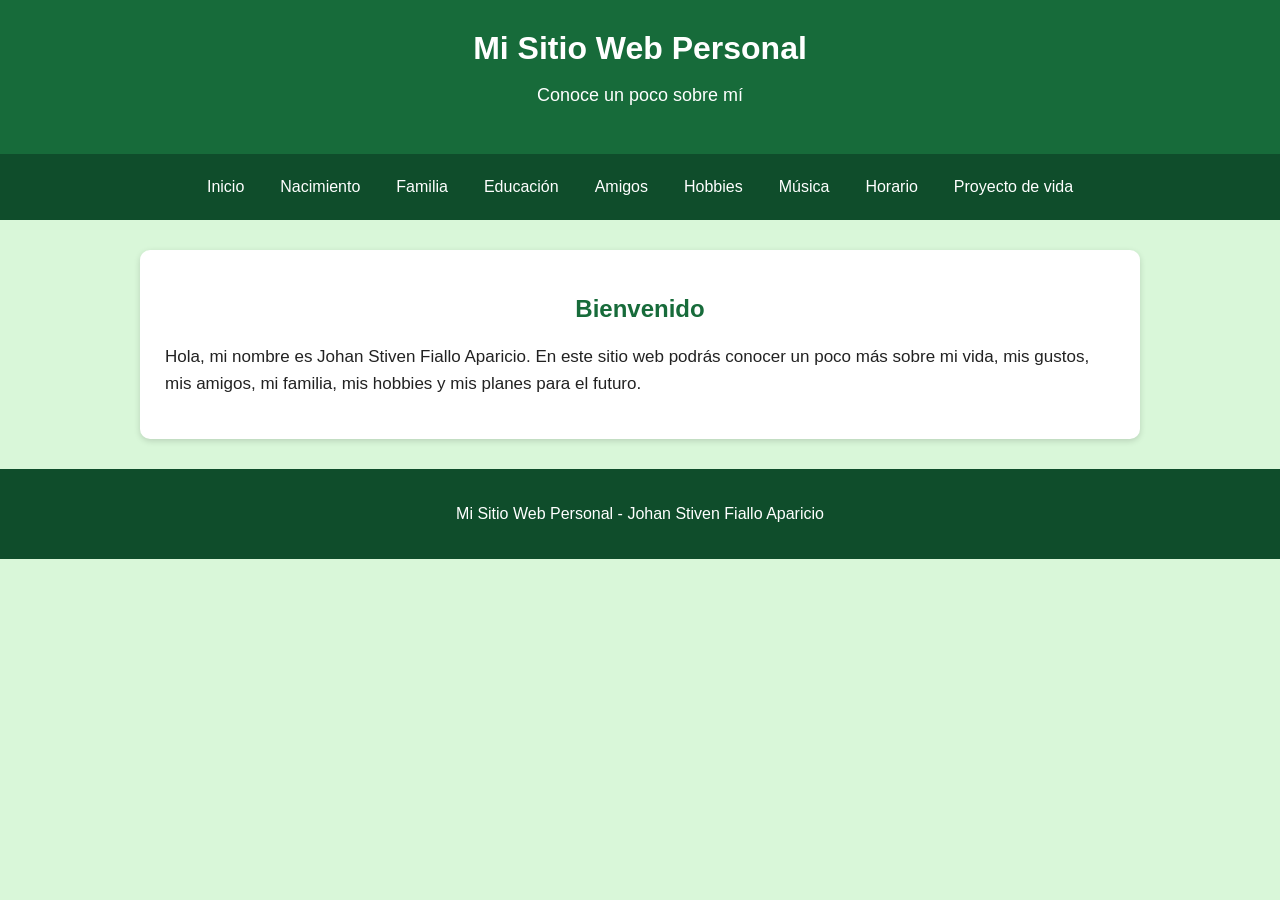
==== index.html @ 1be0b201 "Se agregaron archivos" ====
<!DOCTYPE html>
<html lang="es">

<head>
    <meta charset="UTF-8">
    <meta name="viewport" content="width=device-width, initial-scale=1.0">
    <title>Mi Sitio Web Personal</title>
    <link rel="stylesheet" href="style.css">
</head>

<body>

    <header>
        <h1>Mi Sitio Web Personal</h1>
        <p>Conoce un poco sobre mí</p>
    </header>

    <nav>
        <a href="index.html">Inicio</a>
        <a href="nacimiento.html">Nacimiento</a>
        <a href="familia.html">Familia</a>
        <a href="educacion.html">Educación</a>
        <a href="amigos.html">Amigos</a>
        <a href="hobbies.html">Hobbies</a>
        <a href="musica.html">Música</a>
        <a href="horario.html">Horario</a>
        <a href="proyecto_vida.html">Proyecto de vida</a>
    </nav>

    <main>

        <section>
            <h2>Bienvenido</h2>

            <p>
                Hola, mi nombre es Johan Stiven Fiallo Aparicio.
                En este sitio web podrás conocer un poco más sobre
                mi vida, mis gustos, mis amigos, mi familia,
                mis hobbies y mis planes para el futuro.
            </p>
        </section>

    </main>

    <footer>
        <p>Mi Sitio Web Personal - Johan Stiven Fiallo Aparicio</p>
    </footer>

</body>

</html>
---- style.css ----
/* Estilos generales */
* {
    box-sizing: border-box;
}

body {
    margin: 0;
    font-family: Arial, sans-serif;
    background-color: #d9f7d9;
    color: #222;
}

/* Encabezado */
header {
    background-color: #176b3a;
    color: white;
    text-align: center;
    padding: 30px 15px;
}

header h1 {
    margin: 0;
    font-size: 32px;
}

header p {
    font-size: 18px;
}

/* Menú de navegación */
nav {
    background-color: #0f4d2b;
    display: flex;
    justify-content: center;
    flex-wrap: wrap;
    padding: 10px;
}

nav a {
    color: white;
    text-decoration: none;
    padding: 10px 14px;
    margin: 4px;
    border-radius: 5px;
}

nav a:hover {
    background-color: #4caf50;
}

/* Contenido principal */
main {
    width: 90%;
    max-width: 1000px;
    margin: 30px auto;
}

/* Secciones */
section {
    background-color: white;
    padding: 25px;
    margin-bottom: 25px;
    border-radius: 10px;
    box-shadow: 0 2px 6px rgba(0, 0, 0, 0.15);
}

section h2 {
    color: #176b3a;
    text-align: center;
}

section p {
    line-height: 1.6;
    font-size: 17px;
}

/* Pie de página */
footer {
    background-color: #0f4d2b;
    color: white;
    text-align: center;
    padding: 20px;
    margin-top: 30px;
}

/* Diseño para celulares */
@media (max-width: 700px) {

    header h1 {
        font-size: 26px;
    }

    nav {
        flex-direction: column;
        align-items: center;
    }

    nav a {
        width: 90%;
        text-align: center;
    }

    main {
        width: 95%;
    }

    section {
        padding: 18px;
    }
}
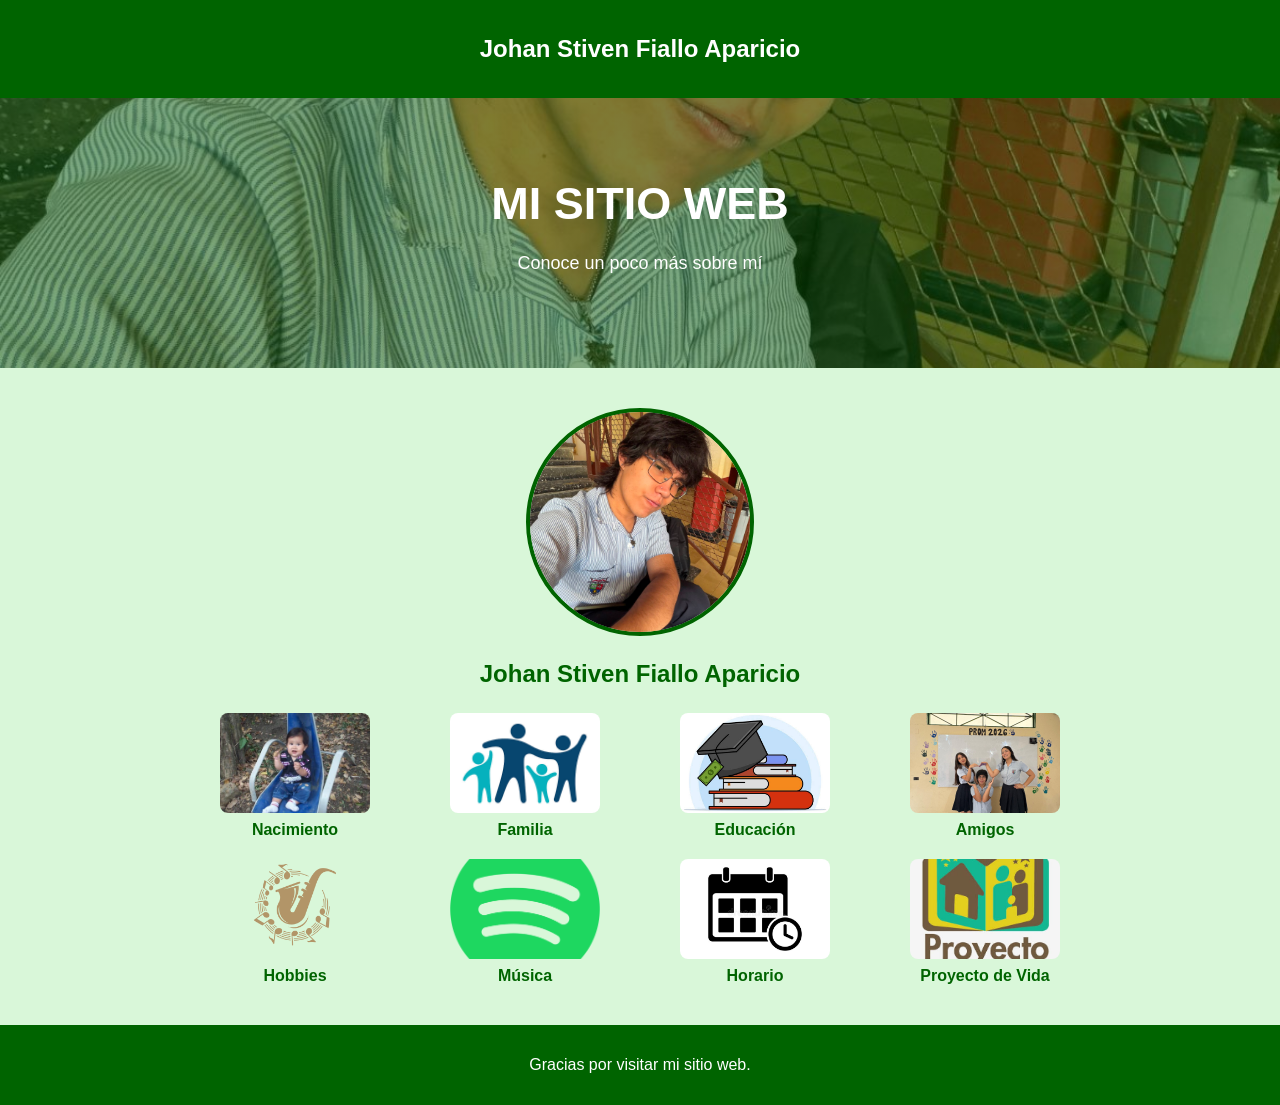
==== commit da3969bf: "Se actualizo info" ====
--- a/index.html
+++ b/index.html
@@ -4,46 +4,78 @@
 <head>
     <meta charset="UTF-8">
     <meta name="viewport" content="width=device-width, initial-scale=1.0">
-    <title>Mi Sitio Web Personal</title>
+    <title>Mi Sitio Web</title>
     <link rel="stylesheet" href="style.css">
 </head>
 
 <body>
 
     <header>
-        <h1>Mi Sitio Web Personal</h1>
-        <p>Conoce un poco sobre mí</p>
+        <h2>Johan Stiven Fiallo Aparicio</h2>
     </header>
 
-    <nav>
-        <a href="index.html">Inicio</a>
-        <a href="nacimiento.html">Nacimiento</a>
-        <a href="familia.html">Familia</a>
-        <a href="educacion.html">Educación</a>
-        <a href="amigos.html">Amigos</a>
-        <a href="hobbies.html">Hobbies</a>
-        <a href="musica.html">Música</a>
-        <a href="horario.html">Horario</a>
-        <a href="proyecto_vida.html">Proyecto de vida</a>
-    </nav>
+    <section id="hero">
+
+        <h1>MI SITIO WEB</h1>
+
+        <p>Conoce un poco más sobre mí</p>
+
+    </section>
 
     <main>
 
-        <section>
-            <h2>Bienvenido</h2>
+        <img src="img/johan.jpg" alt="Foto de Johan" class="foto-johan">
 
-            <p>
-                Hola, mi nombre es Johan Stiven Fiallo Aparicio.
-                En este sitio web podrás conocer un poco más sobre
-                mi vida, mis gustos, mis amigos, mi familia,
-                mis hobbies y mis planes para el futuro.
-            </p>
-        </section>
+        <h2>Johan Stiven Fiallo Aparicio</h2>
+
+        <div class="menu">
+
+            <a href="nacimiento.html">
+                <img src="img/nacimiento.jpg" alt="Nacimiento">
+                <span>Nacimiento</span>
+            </a>
+
+            <a href="familia.html">
+                <img src="img/familia.jpg" alt="Familia">
+                <span>Familia</span>
+            </a>
+
+            <a href="educacion.html">
+                <img src="img/educacion.jpg" alt="Educación">
+                <span>Educación</span>
+            </a>
+
+            <a href="amigos.html">
+                <img src="img/amigos.jpg" alt="Amigos">
+                <span>Amigos</span>
+            </a>
+
+            <a href="hobbies.html">
+                <img src="img/hobbies.jpg" alt="Hobbies">
+                <span>Hobbies</span>
+            </a>
+
+            <a href="musica.html">
+                <img src="img/musica.jpg" alt="Música">
+                <span>Música</span>
+            </a>
+
+            <a href="horario.html">
+                <img src="img/horario.png" alt="Horario">
+                <span>Horario</span>
+            </a>
+
+            <a href="proyecto_vida.html">
+                <img src="img/proyecto.jpg" alt="Proyecto de vida">
+                <span>Proyecto de Vida</span>
+            </a>
+
+        </div>
 
     </main>
 
     <footer>
-        <p>Mi Sitio Web Personal - Johan Stiven Fiallo Aparicio</p>
+        <p>Gracias por visitar mi sitio web.</p>
     </footer>
 
 </body>
--- a/style.css
+++ b/style.css
@@ -1,110 +1,114 @@
-/* Estilos generales */
-* {
-    box-sizing: border-box;
+body {
+    margin: 0;
+    background-color: #d9f7d9;
+    font-family: Arial, sans-serif;
+    text-align: center;
 }
 
-body {
-    margin: 0;
-    font-family: Arial, sans-serif;
-    background-color: #d9f7d9;
-    color: #222;
+header {
+    background-color: darkgreen;
+    color: white;
+    padding: 15px;
+    display: flex;
+    justify-content: center;
+    align-items: center;
 }
 
-/* Encabezado */
-header {
-    background-color: #176b3a;
+#hero {
+    height: 30vh;
+    background-image:
+        linear-gradient(rgba(0, 80, 0, 0.5), rgba(0, 80, 0, 0.5)),
+        url("img/johan.jpg");
+    background-size: cover;
+    background-position: center;
+
+    display: flex;
+    flex-direction: column;
+    justify-content: center;
+    align-items: center;
+
     color: white;
-    text-align: center;
-    padding: 30px 15px;
 }
 
-header h1 {
-    margin: 0;
-    font-size: 32px;
+#hero h1 {
+    font-size: 45px;
+    margin: 5px;
 }
 
-header p {
+#hero p {
     font-size: 18px;
 }
 
-/* Menú de navegación */
-nav {
-    background-color: #0f4d2b;
-    display: flex;
-    justify-content: center;
-    flex-wrap: wrap;
+main {
+    max-width: 900px;
+    margin: 30px auto;
     padding: 10px;
 }
 
-nav a {
-    color: white;
-    text-decoration: none;
-    padding: 10px 14px;
-    margin: 4px;
-    border-radius: 5px;
+.foto-johan {
+    width: 220px;
+    height: 220px;
+    object-fit: cover;
+    border-radius: 50%;
+    border: 4px solid darkgreen;
 }
 
-nav a:hover {
-    background-color: #4caf50;
+main h2 {
+    color: darkgreen;
 }
 
-/* Contenido principal */
-main {
-    width: 90%;
-    max-width: 1000px;
-    margin: 30px auto;
+.menu {
+    display: flex;
+    flex-wrap: wrap;
+    justify-content: space-around;
+    gap: 20px;
+    margin-top: 25px;
 }
 
-/* Secciones */
-section {
-    background-color: white;
-    padding: 25px;
-    margin-bottom: 25px;
-    border-radius: 10px;
-    box-shadow: 0 2px 6px rgba(0, 0, 0, 0.15);
+.menu a {
+    width: 180px;
+    color: darkgreen;
+    text-decoration: none;
+    font-weight: bold;
 }
 
-section h2 {
-    color: #176b3a;
-    text-align: center;
+.menu img {
+    width: 150px;
+    height: 100px;
+    object-fit: cover;
+    border-radius: 8px;
+    display: block;
+    margin: 0 auto 8px;
 }
 
-section p {
-    line-height: 1.6;
-    font-size: 17px;
+.menu a:hover img {
+    opacity: 0.7;
 }
 
-/* Pie de página */
+.menu a:hover {
+    color: black;
+}
+
 footer {
-    background-color: #0f4d2b;
+    background-color: darkgreen;
     color: white;
-    text-align: center;
-    padding: 20px;
+    padding: 15px;
     margin-top: 30px;
 }
 
-/* Diseño para celulares */
-@media (max-width: 700px) {
+@media (max-width: 600px) {
 
-    header h1 {
-        font-size: 26px;
+    #hero h1 {
+        font-size: 32px;
     }
 
-    nav {
+    .foto-johan {
+        width: 180px;
+        height: 180px;
+    }
+
+    .menu {
         flex-direction: column;
         align-items: center;
     }
-
-    nav a {
-        width: 90%;
-        text-align: center;
-    }
-
-    main {
-        width: 95%;
-    }
-
-    section {
-        padding: 18px;
-    }
 }
